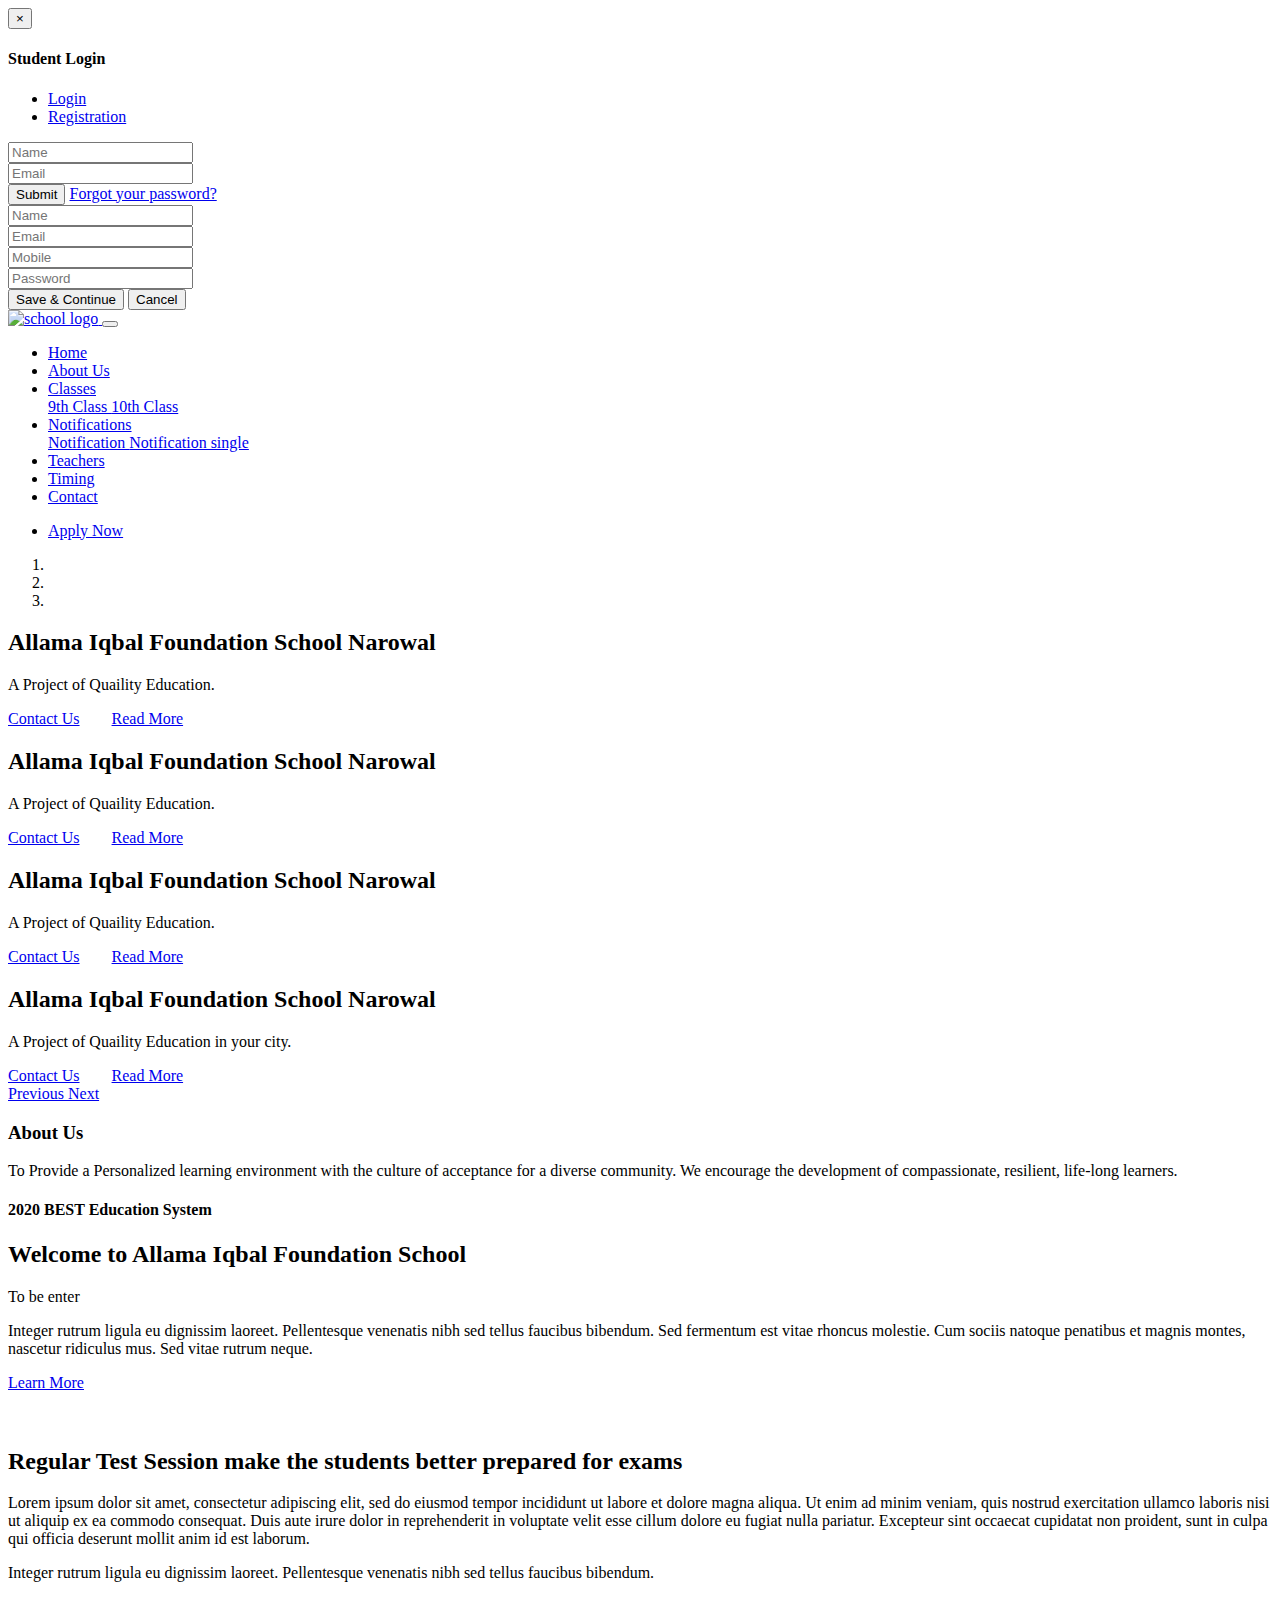
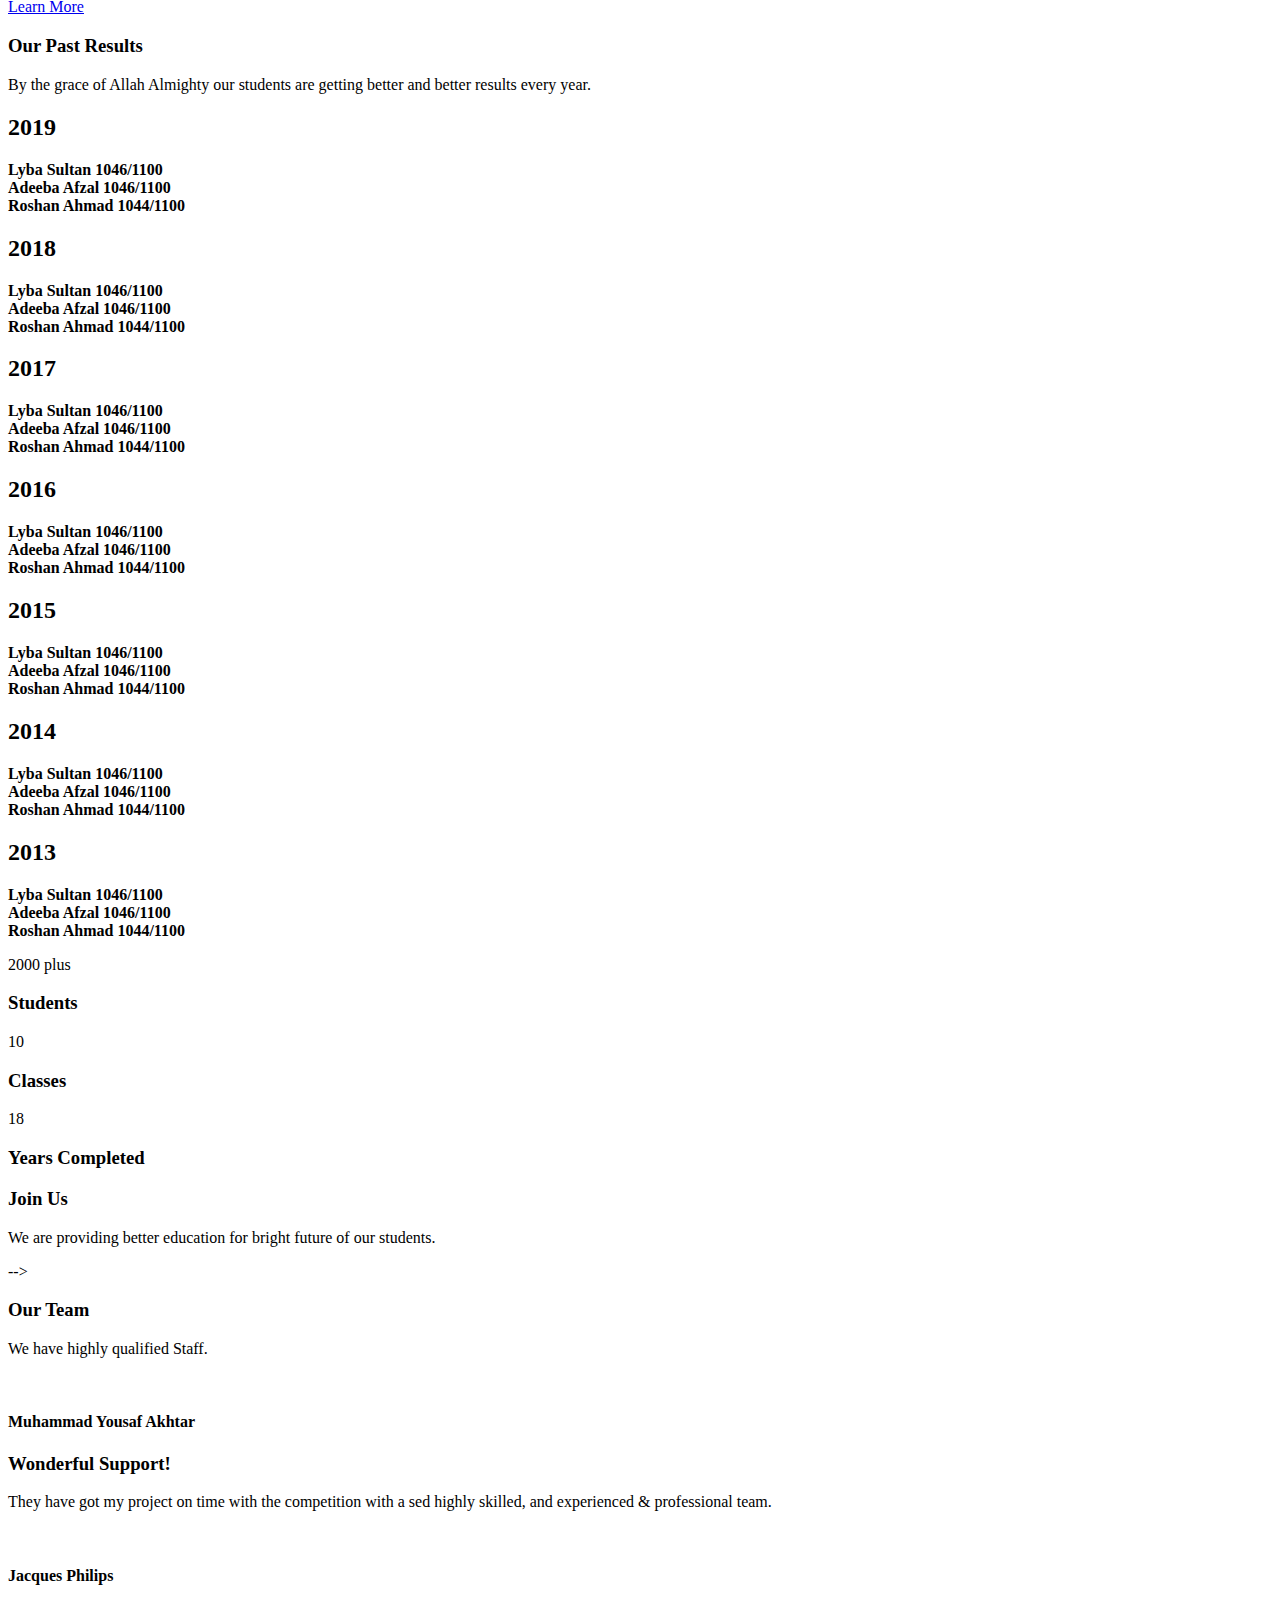
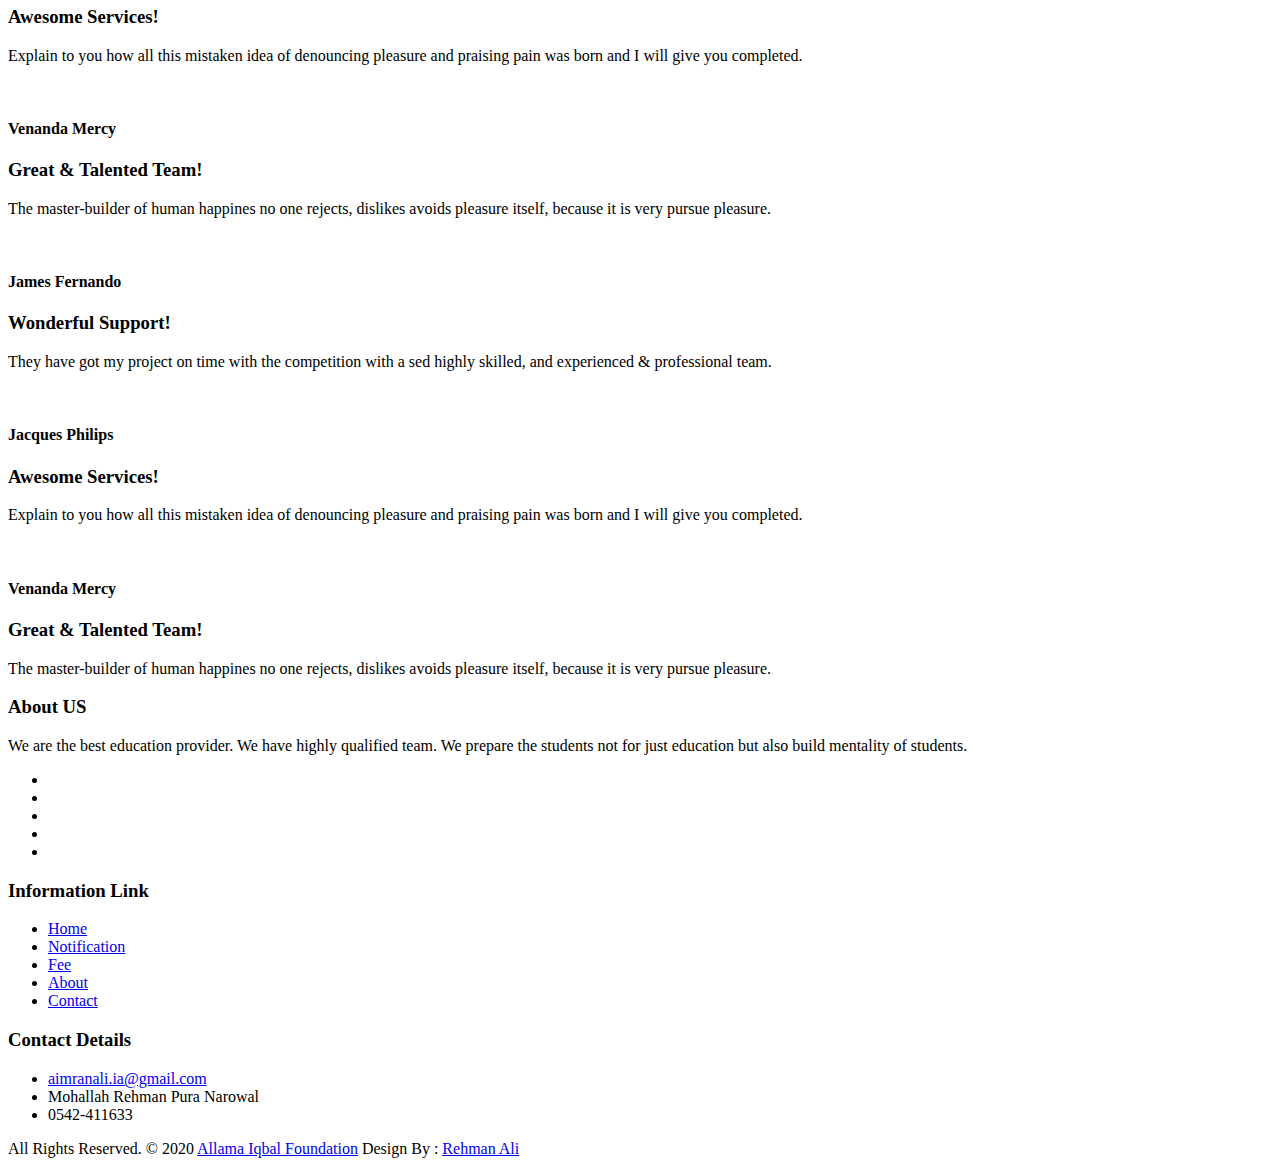
==== index.html @ 9b56fcb3 "Merge pull request #2 from Arehmanali/patch-2" ====
<!DOCTYPE html>
<html lang="en">

    <!-- Basic -->
    <meta charset="utf-8">
    <meta http-equiv="X-UA-Compatible" content="IE=edge">   
   
    <!-- Mobile Metas -->
    <meta name="viewport" content="width=device-width, initial-scale=1">
 
     <!-- Site Metas on title bar -->
    <title>Allama Iqbal Foundation School Narowal</title>  
    <meta name="keywords" content="">
    <meta name="description" content="">
    <meta name="author" content="">

    <!-- Site Icons -->
    <link rel="shortcut icon" href="images/favicon.ico" type="image/x-icon" />
    <link rel="apple-touch-icon" href="images/apple-touch-icon.png">

    <!-- Bootstrap CSS -->
    <link rel="stylesheet" href="css/bootstrap.min.css">
    <!-- Site CSS -->
    <link rel="stylesheet" href="style.css">
    <!-- ALL VERSION CSS -->
    <link rel="stylesheet" href="css/versions.css">
    <!-- Responsive CSS -->
    <link rel="stylesheet" href="css/responsive.css">
    <!-- Custom CSS -->
    <link rel="stylesheet" href="css/custom.css">

    <!-- Modernizer for Portfolio -->
    <script src="js/modernizer.js"></script>

    <!--[if lt IE 9]>
      <script src="https://oss.maxcdn.com/libs/html5shiv/3.7.0/html5shiv.js"></script>
      <script src="https://oss.maxcdn.com/libs/respond.js/1.4.2/respond.min.js"></script>
    <![endif]-->

</head>
<body class="host_version"> 

	<!-- Modal -->
	<div class="modal fade" id="login" tabindex="-1" role="dialog" aria-labelledby="myModalLabel">
	  <div class="modal-dialog modal-dialog-centered modal-lg" role="document">
		<div class="modal-content">
			<div class="modal-header tit-up">
				<button type="button" class="close" data-dismiss="modal" aria-hidden="true">&times;</button>
				<h4 class="modal-title">Student Login</h4>
			</div>
			<div class="modal-body customer-box">
				<!-- Nav tabs -->
				<ul class="nav nav-tabs">
					<li><a class="active" href="#Login" data-toggle="tab">Login</a></li>
					<li><a href="#Registration" data-toggle="tab">Registration</a></li>
				</ul>
				<!-- Tab panes -->
				<div class="tab-content">
					<div class="tab-pane active" id="Login">
						<form role="form" class="form-horizontal">
							<div class="form-group">
								<div class="col-sm-12">
									<input class="form-control" id="email1" placeholder="Name" type="text">
								</div>
							</div>
							<div class="form-group">
								<div class="col-sm-12">
									<input class="form-control" id="exampleInputPassword1" placeholder="Email" type="email">
								</div>
							</div>
							<div class="row">
								<div class="col-sm-10">
									<button type="submit" class="btn btn-light btn-radius btn-brd grd1">
										Submit
									</button>
									<a class="for-pwd" href="javascript:;">Forgot your password?</a>
								</div>
							</div>
						</form>
					</div>
					<div class="tab-pane" id="Registration">
						<form role="form" class="form-horizontal">
							<div class="form-group">
								<div class="col-sm-12">
									<input class="form-control" placeholder="Name" type="text">
								</div>
							</div>
							<div class="form-group">
								<div class="col-sm-12">
									<input class="form-control" id="email" placeholder="Email" type="email">
								</div>
							</div>
							<div class="form-group">
								<div class="col-sm-12">
									<input class="form-control" id="mobile" placeholder="Mobile" type="email">
								</div>
							</div>
							<div class="form-group">
								<div class="col-sm-12">
									<input class="form-control" id="password" placeholder="Password" type="password">
								</div>
							</div>
							<div class="row">							
								<div class="col-sm-10">
									<button type="button" class="btn btn-light btn-radius btn-brd grd1">
										Save &amp; Continue
									</button>
									<button type="button" class="btn btn-light btn-radius btn-brd grd1">
										Cancel</button>
								</div>
							</div>
						</form>
					</div>
				</div>
			</div>
		</div>
	  </div>
	</div>

    <!-- LOADER -->
	<div id="preloader">
		<div class="loader-container">
			<div class="progress-br float shadow">
				<div class="progress__item"></div>
			</div>
		</div>
	</div>
	<!-- END LOADER -->	
	
	<!-- Start header -->
	<header class="top-navbar">
		<nav class="navbar navbar-expand-lg navbar-light bg-light">
			<div class="container-fluid">
				<a class="navbar-brand" href="index.html">
                    <img src="images/logo.png" alt="school logo" />
                </a>
				<button class="navbar-toggler" type="button" data-toggle="collapse" data-target="#navbars-host" aria-controls="navbars-rs-food" aria-expanded="false" aria-label="Toggle navigation">
					<span class="icon-bar"></span>
                    <span class="icon-bar"></span>
                    <span class="icon-bar"></span>
				</button>
				<div class="collapse navbar-collapse" id="navbars-host">
					<ul class="navbar-nav ml-auto">
						<li class="nav-item active"><a class="nav-link" href="index.html">Home</a></li>
						<li class="nav-item"><a class="nav-link" href="#">About Us</a></li>
						<li class="nav-item dropdown">
							<a class="nav-link dropdown-toggle" href="#" id="dropdown-a" data-toggle="dropdown">Classes </a>
							<div class="dropdown-menu" aria-labelledby="dropdown-a">
								<a class="dropdown-item" href="course-grid-2.html">9th Class </a>
								<a class="dropdown-item" href="course-grid-3.html">10th Class </a>
								<!--<a class="dropdown-item" href="course-grid-4.html">6th Class </a>-->
							</div>
						</li>
						<li class="nav-item dropdown">
							<a class="nav-link dropdown-toggle" href="#" id="dropdown-a" data-toggle="dropdown">Notifications </a>
							<div class="dropdown-menu" aria-labelledby="dropdown-a">
								<a class="dropdown-item" href="#">Notification </a>
								<a class="dropdown-item" href="#">Notification single </a>
							</div>
						</li>
						<li class="nav-item"><a class="nav-link" href="#">Teachers</a></li>
						<li class="nav-item"><a class="nav-link" href="#">Timing</a></li>
						<li class="nav-item"><a class="nav-link" href="contact.html">Contact</a></li>
					</ul>
					<ul class="nav navbar-nav navbar-right">
                        <li><a class="hover-btn-new log orange" href="#" data-toggle="modal" data-target="#login"><span>Apply Now</span></a></li>
                    </ul>
				</div>
			</div>
		</nav>
	</header>
	<!-- End header -->
	
	<div id="carouselExampleControls" class="carousel slide bs-slider box-slider" data-ride="carousel" data-pause="hover" data-interval="false" >
		<!-- Indicators -->
		<ol class="carousel-indicators">
			<li data-target="#carouselExampleControls" data-slide-to="0" class="active"></li>
			<li data-target="#carouselExampleControls" data-slide-to="1"></li>
			<li data-target="#carouselExampleControls" data-slide-to="2"></li>
		</ol>
		<div class="carousel-inner" role="listbox">
			<div class="carousel-item active">
				<div id="home" class="first-section" style="background-image:url('images/slider-01.jpg');">
					<div class="dtab">
						<div class="container">
							<div class="row">
								<div class="col-md-12 col-sm-12 text-right">
									<div class="big-tagline">
										<h2><strong>Allama Iqbal Foundation School </strong>Narowal</h2>
										<p class="lead">A Project of Quaility Education.</p>
											<a href="#" class="hover-btn-new"><span>Contact Us</span></a>
											&nbsp;&nbsp;&nbsp;&nbsp;&nbsp;&nbsp;
											<a href="#" class="hover-btn-new"><span>Read More</span></a>
									</div>
								</div>
							</div><!-- end row -->            
						</div><!-- end container -->
					</div>
				</div><!-- end section -->
			</div>
			<div class="carousel-inner" role="listbox">
			<div class="carousel-item active">
				<div id="home" class="first-section" style="background-image:url('images/slider-01.jpg');">
					<div class="dtab">
						<div class="container">
							<div class="row">
								<div class="col-md-12 col-sm-12 text-right">
									<div class="big-tagline">
										<h2><strong>Allama Iqbal Foundation School </strong>Narowal</h2>
										<p class="lead">A Project of Quaility Education.</p>
											<a href="#" class="hover-btn-new"><span>Contact Us</span></a>
											&nbsp;&nbsp;&nbsp;&nbsp;&nbsp;&nbsp;
											<a href="#" class="hover-btn-new"><span>Read More</span></a>
									</div>
								</div>
							</div><!-- end row -->            
						</div><!-- end container -->
					</div>
				</div><!-- end section -->
			</div>
			<div class="carousel-item">
				<div id="home" class="first-section" style="background-image:url('images/slider-02.jpg');">
					<div class="dtab">
						<div class="container">
							<div class="row">
								<div class="col-md-12 col-sm-12 text-left">
									<div class="big-tagline">
										<h2 data-animation="animated zoomInRight">Allama Iqbal Foundation School <strong>Narowal</strong></h2>
										<p class="lead" data-animation="animated fadeInLeft">A Project of Quaility Education.  </p>
											<a href="#" class="hover-btn-new"><span>Contact Us</span></a>
											&nbsp;&nbsp;&nbsp;&nbsp;&nbsp;&nbsp;
											<a href="#" class="hover-btn-new"><span>Read More</span></a>
									</div>
								</div>
							</div><!-- end row -->            
						</div><!-- end container -->
					</div>
				</div><!-- end section -->
			</div>
			<div class="carousel-item">
				<div id="home" class="first-section" style="background-image:url('images/slider-03.jpg');">
					<div class="dtab">
						<div class="container">
							<div class="row">
								<div class="col-md-12 col-sm-12 text-center">
									<div class="big-tagline">
										<h2 data-animation="animated zoomInRight"><strong>Allama Iqbal Foundation School </strong><strong>Narowal</strong></h2>
										<p class="lead" data-animation="animated fadeInLeft">A Project of Quaility Education in your city. </p>
											<a href="#" class="hover-btn-new"><span>Contact Us</span></a>
											&nbsp;&nbsp;&nbsp;&nbsp;&nbsp;&nbsp;
											<a href="#" class="hover-btn-new"><span>Read More</span></a>
									</div>
								</div>
							</div><!-- end row -->            
						</div><!-- end container -->
					</div>
				</div><!-- end section -->
			</div>
			<!-- Left Control -->
			<a class="new-effect carousel-control-prev" href="#carouselExampleControls" role="button" data-slide="prev">
				<span class="fa fa-angle-left" aria-hidden="true"></span>
				<span class="sr-only">Previous</span>
			</a>

			<!-- Right Control -->
			<a class="new-effect carousel-control-next" href="#carouselExampleControls" role="button" data-slide="next">
				<span class="fa fa-angle-right" aria-hidden="true"></span>
				<span class="sr-only">Next</span>
			</a>
		</div>
	</div>
	
    <div id="overviews" class="section wb">
        <div class="container">
            <div class="section-title row text-center">
                <div class="col-md-8 offset-md-2">
                    <h3>About Us</h3>
                    <p class="lead">To Provide a Personalized learning environment with the culture of acceptance for a diverse community. We encourage the development of compassionate, resilient, life-long learners.

                    </p>
                </div>
            </div><!-- end title -->
        
            <div class="row align-items-center">
                <div class="col-xl-6 col-lg-6 col-md-12 col-sm-12">
                    <div class="message-box">
                        <h4>2020 BEST Education System</h4>
                        <h2>Welcome to Allama Iqbal Foundation School</h2>
                        <p>To be enter</p>

                        <p> Integer rutrum ligula eu dignissim laoreet. Pellentesque venenatis nibh sed tellus faucibus bibendum. Sed fermentum est vitae rhoncus molestie. Cum sociis natoque penatibus et magnis montes, nascetur ridiculus mus. Sed vitae rutrum neque. </p>

                        <a href="#" class="hover-btn-new orange"><span>Learn More</span></a>
                    </div><!-- end messagebox -->
                </div><!-- end col -->
				
				<div class="col-xl-6 col-lg-6 col-md-12 col-sm-12">
                    <div class="post-media wow fadeIn">
                        <img src="images/about_02.jpg" alt="" class="img-fluid img-rounded">
                    </div><!-- end media -->
                </div><!-- end col -->
			</div>
			<div class="row align-items-center">
				<div class="col-xl-6 col-lg-6 col-md-12 col-sm-12">
                    <div class="post-media wow fadeIn">
                        <img src="images/about_03.jpg" alt="" class="img-fluid img-rounded">
                    </div><!-- end media -->
                </div><!-- end col -->
				
				<div class="col-xl-6 col-lg-6 col-md-12 col-sm-12">
                    <div class="message-box">
                        <h2>Regular Test Session make the students better prepared for exams</h2>
                        <p>Lorem ipsum dolor sit amet, consectetur adipiscing elit, sed do eiusmod tempor incididunt ut labore et dolore magna aliqua. Ut enim ad minim veniam, quis nostrud exercitation ullamco laboris nisi ut aliquip ex ea commodo consequat. Duis aute irure dolor in reprehenderit in voluptate velit esse cillum dolore eu fugiat nulla pariatur. Excepteur sint occaecat cupidatat non proident, sunt in culpa qui officia deserunt mollit anim id est laborum.</p>

                        <p> Integer rutrum ligula eu dignissim laoreet. Pellentesque venenatis nibh sed tellus faucibus bibendum.</p>

                        <a href="#" class="hover-btn-new orange"><span>Learn More</span></a>
                    </div><!-- end messagebox -->
                </div><!-- end col -->
				
            </div><!-- end row -->
        </div><!-- end container -->
    </div><!-- end section -->

    <section class="section lb page-section">
		<div class="container">
			 <div class="section-title row text-center">
                <div class="col-md-8 offset-md-2">
                    <h3>Our Past Results</h3>
                    <p class="lead">By the grace of Allah Almighty our students are getting better and better results every year.</p>
                </div>
            </div><!-- end title -->
			<div class="timeline">
				<div class="timeline__wrap">
					<div class="timeline__items">
						<div class="timeline__item">
							<div class="timeline__content img-bg-01">
								<h2>2019</h2>
								<p>
                                    <strong>Lyba Sultan      <b>1046/1100</b></strong><br/>
                                    <strong>Adeeba Afzal       <b>1046/1100</b></strong><br/>
                                    <strong>Roshan Ahmad       <b>1044/1100</b></strong><br/>
                                </p>
							</div>
						</div>
						<div class="timeline__item">
							<div class="timeline__content img-bg-02">
								<h2>2018</h2>
								<p>
                                    <strong>Lyba Sultan      <b>1046/1100</b></strong><br/>
                                    <strong>Adeeba Afzal       <b>1046/1100</b></strong><br/>
                                    <strong>Roshan Ahmad       <b>1044/1100</b></strong><br/>
                                </p>
							</div>
						</div>
						<div class="timeline__item">
							<div class="timeline__content img-bg-03">
								<h2>2017</h2>
								<p>
                                    <strong>Lyba Sultan      <b>1046/1100</b></strong><br/>
                                    <strong>Adeeba Afzal       <b>1046/1100</b></strong><br/>
                                    <strong>Roshan Ahmad       <b>1044/1100</b></strong><br/>
                                </p>
							</div>
						</div>
						<div class="timeline__item">
							<div class="timeline__content img-bg-04">
								<h2>2016</h2>
								<p>
                                    <strong>Lyba Sultan      <b>1046/1100</b></strong><br/>
                                    <strong>Adeeba Afzal       <b>1046/1100</b></strong><br/>
                                    <strong>Roshan Ahmad       <b>1044/1100</b></strong><br/>
                                </p>
							</div>
						</div>
						<div class="timeline__item">
							<div class="timeline__content img-bg-01">
								<h2>2015</h2>
								<p>
                                    <strong>Lyba Sultan      <b>1046/1100</b></strong><br/>
                                    <strong>Adeeba Afzal       <b>1046/1100</b></strong><br/>
                                    <strong>Roshan Ahmad       <b>1044/1100</b></strong><br/>
                                </p>
							</div>
						</div>
						<div class="timeline__item">
							<div class="timeline__content img-bg-02">
								<h2>2014</h2>
								<p>
                                    <strong>Lyba Sultan      <b>1046/1100</b></strong><br/>
                                    <strong>Adeeba Afzal       <b>1046/1100</b></strong><br/>
                                    <strong>Roshan Ahmad       <b>1044/1100</b></strong><br/>
                                </p>
							</div>
						</div>
						<div class="timeline__item">
							<div class="timeline__content img-bg-03">
								<h2>2013</h2>
								<p>
                                    <strong>Lyba Sultan      <b>1046/1100</b></strong><br/>
                                    <strong>Adeeba Afzal       <b>1046/1100</b></strong><br/>
                                    <strong>Roshan Ahmad       <b>1044/1100</b></strong><br/>
                                </p>
							</div>
						</div>
					</div>
				</div>
			</div>
		</div>
	</section>

	<div class="section cl">
		<div class="container">
			<div class="row text-left stat-wrap">
				<div class="col-md-4 col-sm-4 col-xs-12">
					<span data-scroll class="global-radius icon_wrap effect-1 alignleft"><i class="flaticon-study"></i></span>
					<p class="stat_count">2000 plus</p>
					<h3>Students</h3>
				</div><!-- end col -->

				<div class="col-md-4 col-sm-4 col-xs-12">
					<span data-scroll class="global-radius icon_wrap effect-1 alignleft"><i class="flaticon-online"></i></span>
					<p class="stat_count">10</p>
					<h3>Classes</h3>
				</div><!-- end col -->

				<div class="col-md-4 col-sm-4 col-xs-12">
					<span data-scroll class="global-radius icon_wrap effect-1 alignleft"><i class="flaticon-years"></i></span>
					<p class="stat_count">18</p>
					<h3>Years Completed</h3>
				</div><!-- end col -->
			</div><!-- end row -->
		</div><!-- end container -->
	</div><!-- end section -->

    <div id="plan" class="section lb">
        <div class="container">
            <div class="section-title text-center">
                <h3>Join Us </h3>
                <p>We are providing better education for bright future of our students.</p>
            </div><!-- end title -->

          <!--  <div class="row">
                <div class="col-md-6 offset-md-3">
                    <div class="message-box">
                        <ul class="nav nav-pills nav-stacked" id="myTabs">
                            <li><a class="active" href="#tab1" data-toggle="pill">Monthly Basis</a></li>
                            <li><a href="#tab2" data-toggle="pill">Yearly Basis</a></li>
                        </ul>
                    </div>
                </div> end col 
            </div>

            <hr class="invis">

            <div class="row">
                <div class="col-md-12">
                    <div class="tab-content">
                        <div class="tab-pane active fade show" id="tab1">
                            <div class="row text-center">
                                <div class="col-md-4">
                                    <div class="pricing-table pricing-table-highlighted">
                                        <div class="pricing-table-header grd1">
                                            <h2></h2>
                                            <h3>per month</h3>
                                        </div>
                                        <div class="pricing-table-space"></div>
                                        <div class="pricing-table-features">
                                            <p><i class="fa fa-envelope-o"></i> <strong>250</strong> Email Addresses</p>
                                            <p><i class="fa fa-rocket"></i> <strong>125GB</strong> of Storage</p>
                                            <p><i class="fa fa-database"></i> <strong>140</strong> Databases</p>
                                            <p><i class="fa fa-link"></i> <strong>60</strong> Domains</p>
                                            <p><i class="fa fa-life-ring"></i> <strong>24/7 Unlimited</strong> Support</p>
                                        </div>
                                        <div class="pricing-table-sign-up">
                                            <a href="#" class="hover-btn-new orange"><span>Order Now</span></a>
                                        </div>
                                    </div>
                                </div>
                                <div class="col-md-4">
                                    <div class="pricing-table pricing-table-highlighted">
                                        <div class="pricing-table-header grd1">
                                            <h2>$59</h2>
                                            <h3>per month</h3>
                                        </div>
                                        <div class="pricing-table-space"></div>
                                        <div class="pricing-table-features">
                                            <p><i class="fa fa-envelope-o"></i> <strong>150</strong> Email Addresses</p>
                                            <p><i class="fa fa-rocket"></i> <strong>65GB</strong> of Storage</p>
                                            <p><i class="fa fa-database"></i> <strong>60</strong> Databases</p>
                                            <p><i class="fa fa-link"></i> <strong>30</strong> Domains</p>
                                            <p><i class="fa fa-life-ring"></i> <strong>24/7 Unlimited</strong> Support</p>
                                        </div>
                                        <div class="pricing-table-sign-up">
                                            <a href="#" class="hover-btn-new orange"><span>Order Now</span></a>
                                        </div>
                                    </div>
                                </div>

                                <div class="col-md-4">
                                    <div class="pricing-table pricing-table-highlighted">
                                        <div class="pricing-table-header grd1">
                                            <h2>$85</h2>
                                            <h3>per month</h3>
                                        </div>
                                        <div class="pricing-table-space"></div>
                                        <div class="pricing-table-features">
                                            <p><i class="fa fa-envelope-o"></i> <strong>250</strong> Email Addresses</p>
                                            <p><i class="fa fa-rocket"></i> <strong>125GB</strong> of Storage</p>
                                            <p><i class="fa fa-database"></i> <strong>140</strong> Databases</p>
                                            <p><i class="fa fa-link"></i> <strong>60</strong> Domains</p>
                                            <p><i class="fa fa-life-ring"></i> <strong>24/7 Unlimited</strong> Support</p>
                                        </div>
                                        <div class="pricing-table-sign-up">
                                            <a href="#" class="hover-btn-new orange"><span>Order Now</span></a>
                                        </div>
                                    </div>
                                </div>
                            </div><!-- end row 
                        </div><!-- end pane 

                        <div class="tab-pane fade" id="tab2">
                            <div class="row text-center">
                                <div class="col-md-4">
                                    <div class="pricing-table pricing-table-highlighted">
                                        <div class="pricing-table-header grd1">
                                            <h2>$477</h2>
                                            <h3>Year</h3>
                                        </div>
                                        <div class="pricing-table-space"></div>
                                        <div class="pricing-table-features">
                                            <p><i class="fa fa-envelope-o"></i> <strong>250</strong> Email Addresses</p>
                                            <p><i class="fa fa-rocket"></i> <strong>125GB</strong> of Storage</p>
                                            <p><i class="fa fa-database"></i> <strong>140</strong> Databases</p>
                                            <p><i class="fa fa-link"></i> <strong>60</strong> Domains</p>
                                            <p><i class="fa fa-life-ring"></i> <strong>24/7 Unlimited</strong> Support</p>
                                        </div>
                                        <div class="pricing-table-sign-up">
                                            <a href="#" class="hover-btn-new orange"><span>Order Now</span></a>
                                        </div>
                                    </div>
                                </div>
                                <div class="col-md-4">
                                    <div class="pricing-table pricing-table-highlighted">
                                        <div class="pricing-table-header grd1">
                                            <h2>$485</h2>
                                            <h3>Year</h3>
                                        </div>
                                        <div class="pricing-table-space"></div>
                                        <div class="pricing-table-features">
                                            <p><i class="fa fa-envelope-o"></i> <strong>150</strong> Email Addresses</p>
                                            <p><i class="fa fa-rocket"></i> <strong>65GB</strong> of Storage</p>
                                            <p><i class="fa fa-database"></i> <strong>60</strong> Databases</p>
                                            <p><i class="fa fa-link"></i> <strong>30</strong> Domains</p>
                                            <p><i class="fa fa-life-ring"></i> <strong>24/7 Unlimited</strong> Support</p>
                                        </div>
                                        <div class="pricing-table-sign-up">
                                            <a href="#" class="hover-btn-new orange"><span>Order Now</span></a>
                                        </div>
                                    </div>
                                </div>

                                <div class="col-md-4">
                                    <div class="pricing-table pricing-table-highlighted">
                                        <div class="pricing-table-header grd1">
                                            <h2>$500</h2>
                                            <h3>Year</h3>
                                        </div>
                                        <div class="pricing-table-space"></div>
                                        <div class="pricing-table-features">
                                            <p><i class="fa fa-envelope-o"></i> <strong>250</strong> Email Addresses</p>
                                            <p><i class="fa fa-rocket"></i> <strong>125GB</strong> of Storage</p>
                                            <p><i class="fa fa-database"></i> <strong>140</strong> Databases</p>
                                            <p><i class="fa fa-link"></i> <strong>60</strong> Domains</p>
                                            <p><i class="fa fa-life-ring"></i> <strong>24/7 Unlimited</strong> Support</p>
                                        </div>
                                        <div class="pricing-table-sign-up">
                                            <a href="#" class="hover-btn-new orange"><span>Order Now</span></a>
                                        </div>
                                    </div>
                                </div>
                            </div> end row -->
                        </div><!-- end pane -->
                    </div><!-- end content -->
                </div><!-- end col -->
            </div><!-- end row -->
        </div><!-- end container -->
    </div><!-- end section -->
-->
    <div id="testimonials" class="parallax section db parallax-off" style="background-image:url('images/parallax_04.jpg');">
        <div class="container">
            <div class="section-title text-center">
                <h3>Our Team</h3>
                <p>We have highly qualified Staff. </p>
            </div><!-- end title -->

            <div class="row">
                <div class="col-md-12 col-sm-12">
                    <div class="testi-carousel owl-carousel owl-theme">
                        <div class="testimonial clearfix">
							<div class="testi-meta">
                                <img src="images/testi_01.png" alt="" class="img-fluid">
                                <h4>Muhammad Yousaf Akhtar</h4>
                            </div>
                            <div class="desc">
                                <h3><i class="fa fa-quote-left"></i> Wonderful Support!</h3>
                                <p class="lead">They have got my project on time with the competition with a sed highly skilled, and experienced & professional team.</p>
                            </div>
                            <!-- end testi-meta -->
                        </div>
                        <!-- end testimonial -->

                        <div class="testimonial clearfix">
							<div class="testi-meta">
                                <img src="images/testi_02.png" alt="" class="img-fluid">
                                <h4>Jacques Philips </h4>
                            </div>
                            <div class="desc">
                                <h3><i class="fa fa-quote-left"></i> Awesome Services!</h3>
                                <p class="lead">Explain to you how all this mistaken idea of denouncing pleasure and praising pain was born and I will give you completed.</p>
                            </div>
                            <!-- end testi-meta -->
                        </div>
                        <!-- end testimonial -->

                        <div class="testimonial clearfix">
							<div class="testi-meta">
                                <img src="images/testi_03.png" alt="" class="img-fluid ">
                                <h4>Venanda Mercy </h4>
                            </div>
                            <div class="desc">
                                <h3><i class="fa fa-quote-left"></i> Great & Talented Team!</h3>
                                <p class="lead">The master-builder of human happines no one rejects, dislikes avoids pleasure itself, because it is very pursue pleasure. </p>
                            </div>
                            <!-- end testi-meta -->
                        </div>
                        <!-- end testimonial -->
                        <div class="testimonial clearfix">
							<div class="testi-meta">
                                <img src="images/testi_01.png" alt="" class="img-fluid">
                                <h4>James Fernando </h4>
                            </div>
                            <div class="desc">
                                <h3><i class="fa fa-quote-left"></i> Wonderful Support!</h3>
                                <p class="lead">They have got my project on time with the competition with a sed highly skilled, and experienced & professional team.</p>
                            </div>
                            <!-- end testi-meta -->
                        </div>
                        <!-- end testimonial -->

                        <div class="testimonial clearfix">
							<div class="testi-meta">
                                <img src="images/testi_02.png" alt="" class="img-fluid">
                                <h4>Jacques Philips </h4>
                            </div>
                            <div class="desc">
                                <h3><i class="fa fa-quote-left"></i> Awesome Services!</h3>
                                <p class="lead">Explain to you how all this mistaken idea of denouncing pleasure and praising pain was born and I will give you completed.</p>
                            </div>
                            <!-- end testi-meta -->
                        </div>
                        <!-- end testimonial -->

                        <div class="testimonial clearfix">
							<div class="testi-meta">
                                <img src="images/testi_03.png" alt="" class="img-fluid">
                                <h4>Venanda Mercy </h4>
                            </div>
                            <div class="desc">
                                <h3><i class="fa fa-quote-left"></i> Great & Talented Team!</h3>
                                <p class="lead">The master-builder of human happines no one rejects, dislikes avoids pleasure itself, because it is very pursue pleasure. </p>
                            </div>
                            <!-- end testi-meta -->
                        </div><!-- end testimonial -->
                    </div><!-- end carousel -->
                </div><!-- end col -->
            </div><!-- end row -->
        </div><!-- end container -->
    </div><!-- end section 

    <div class="parallax section dbcolor">
        <div class="container">
            <div class="row logos">
                <div class="col-md-2 col-sm-2 col-xs-6 wow fadeInUp">
                    <a href="#"><img src="images/logo_01.png" alt="" class="img-repsonsive"></a>
                </div>
                <div class="col-md-2 col-sm-2 col-xs-6 wow fadeInUp">
                    <a href="#"><img src="images/logo_02.png" alt="" class="img-repsonsive"></a>
                </div>
                <div class="col-md-2 col-sm-2 col-xs-6 wow fadeInUp">
                    <a href="#"><img src="images/logo_03.png" alt="" class="img-repsonsive"></a>
                </div>
                <div class="col-md-2 col-sm-2 col-xs-6 wow fadeInUp">
                    <a href="#"><img src="images/logo_04.png" alt="" class="img-repsonsive"></a>
                </div>
                <div class="col-md-2 col-sm-2 col-xs-6 wow fadeInUp">
                    <a href="#"><img src="images/logo_05.png" alt="" class="img-repsonsive"></a>
                </div>
                <div class="col-md-2 col-sm-2 col-xs-6 wow fadeInUp">
                    <a href="#"><img src="images/logo_06.png" alt="" class="img-repsonsive"></a>
                </div>
            </div>
        </div>
    </div> end section -->

    <footer class="footer">
        <div class="container">
            <div class="row">
                <div class="col-lg-4 col-md-4 col-xs-12">
                    <div class="widget clearfix">
                        <div class="widget-title">
                            <h3>About US</h3>
                        </div>
                        <p> We are the best education provider. We have highly qualified team. We prepare the students not for just education but also build mentality of students.</p>   
						<div class="footer-right">
							<ul class="footer-links-soi">
								<li><a href="#"><i class="fa fa-facebook"></i></a></li>
								<li><a href="#"><i class="fa fa-github"></i></a></li>
								<li><a href="#"><i class="fa fa-twitter"></i></a></li>
								<li><a href="#"><i class="fa fa-dribbble"></i></a></li>
								<li><a href="#"><i class="fa fa-pinterest"></i></a></li>
							</ul><!-- end links -->
						</div>						
                    </div><!-- end clearfix -->
                </div><!-- end col -->

				<div class="col-lg-4 col-md-4 col-xs-12">
                    <div class="widget clearfix">
                        <div class="widget-title">
                            <h3>Information Link</h3>
                        </div>
                        <ul class="footer-links">
                            <li><a href="#">Home</a></li>
                            <li><a href="#">Notification</a></li>
                            <li><a href="#">Fee</a></li>
							<li><a href="#">About</a></li>
							<li><a href="#">Contact</a></li>
                        </ul><!-- end links -->
                    </div><!-- end clearfix -->
                </div><!-- end col -->
				
                <div class="col-lg-4 col-md-4 col-xs-12">
                    <div class="widget clearfix">
                        <div class="widget-title">
                            <h3>Contact Details</h3>
                        </div>

                        <ul class="footer-links">
                            <li><a href="mailto:#">aimranali.ia@gmail.com</a></li>
                            <li>Mohallah Rehman Pura Narowal</li>
                            <li>0542-411633</li>
                        </ul><!-- end links -->
                    </div><!-- end clearfix -->
                </div><!-- end col -->
				
            </div><!-- end row -->
        </div><!-- end container -->
    </footer><!-- end footer -->

    <div class="copyrights">
        <div class="container">
            <div class="footer-distributed">
                <div class="footer-center">                   
                    <p class="footer-company-name">All Rights Reserved. &copy; 2020 <a href="#">Allama Iqbal Foundation</a> Design By : <a href="http://rehmanali.me">Rehman Ali</a></p>
                </div>
            </div>
        </div><!-- end container -->
    </div><!-- end copyrights -->

    <a href="#" id="scroll-to-top" class="dmtop global-radius"><i class="fa fa-angle-up"></i></a>

    <!-- ALL JS FILES -->
    <script src="js/all.js"></script>
    <!-- ALL PLUGINS -->
    <script src="js/custom.js"></script>
	<script src="js/timeline.min.js"></script>
	<script>
		timeline(document.querySelectorAll('.timeline'), {
			forceVerticalMode: 700,
			mode: 'horizontal',
			verticalStartPosition: 'left',
			visibleItems: 4
		});
	</script>
</body>
</html>
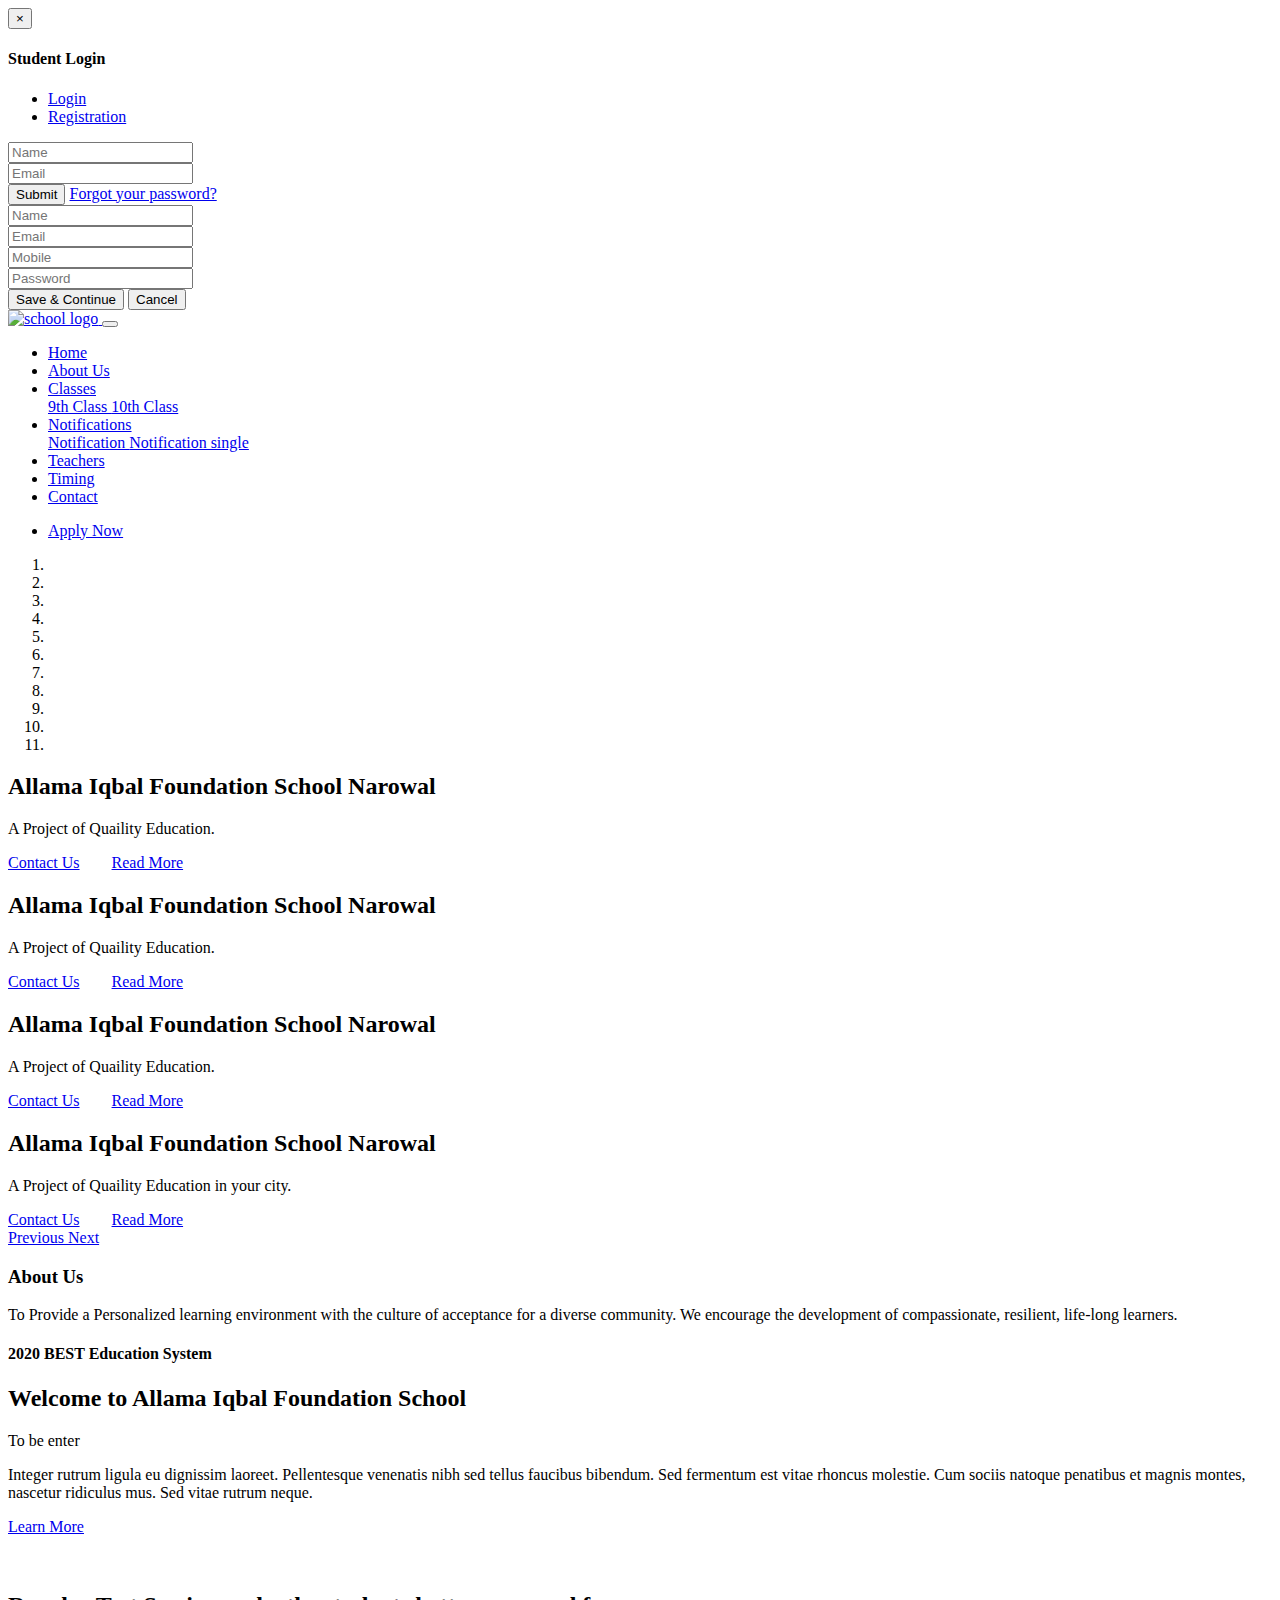
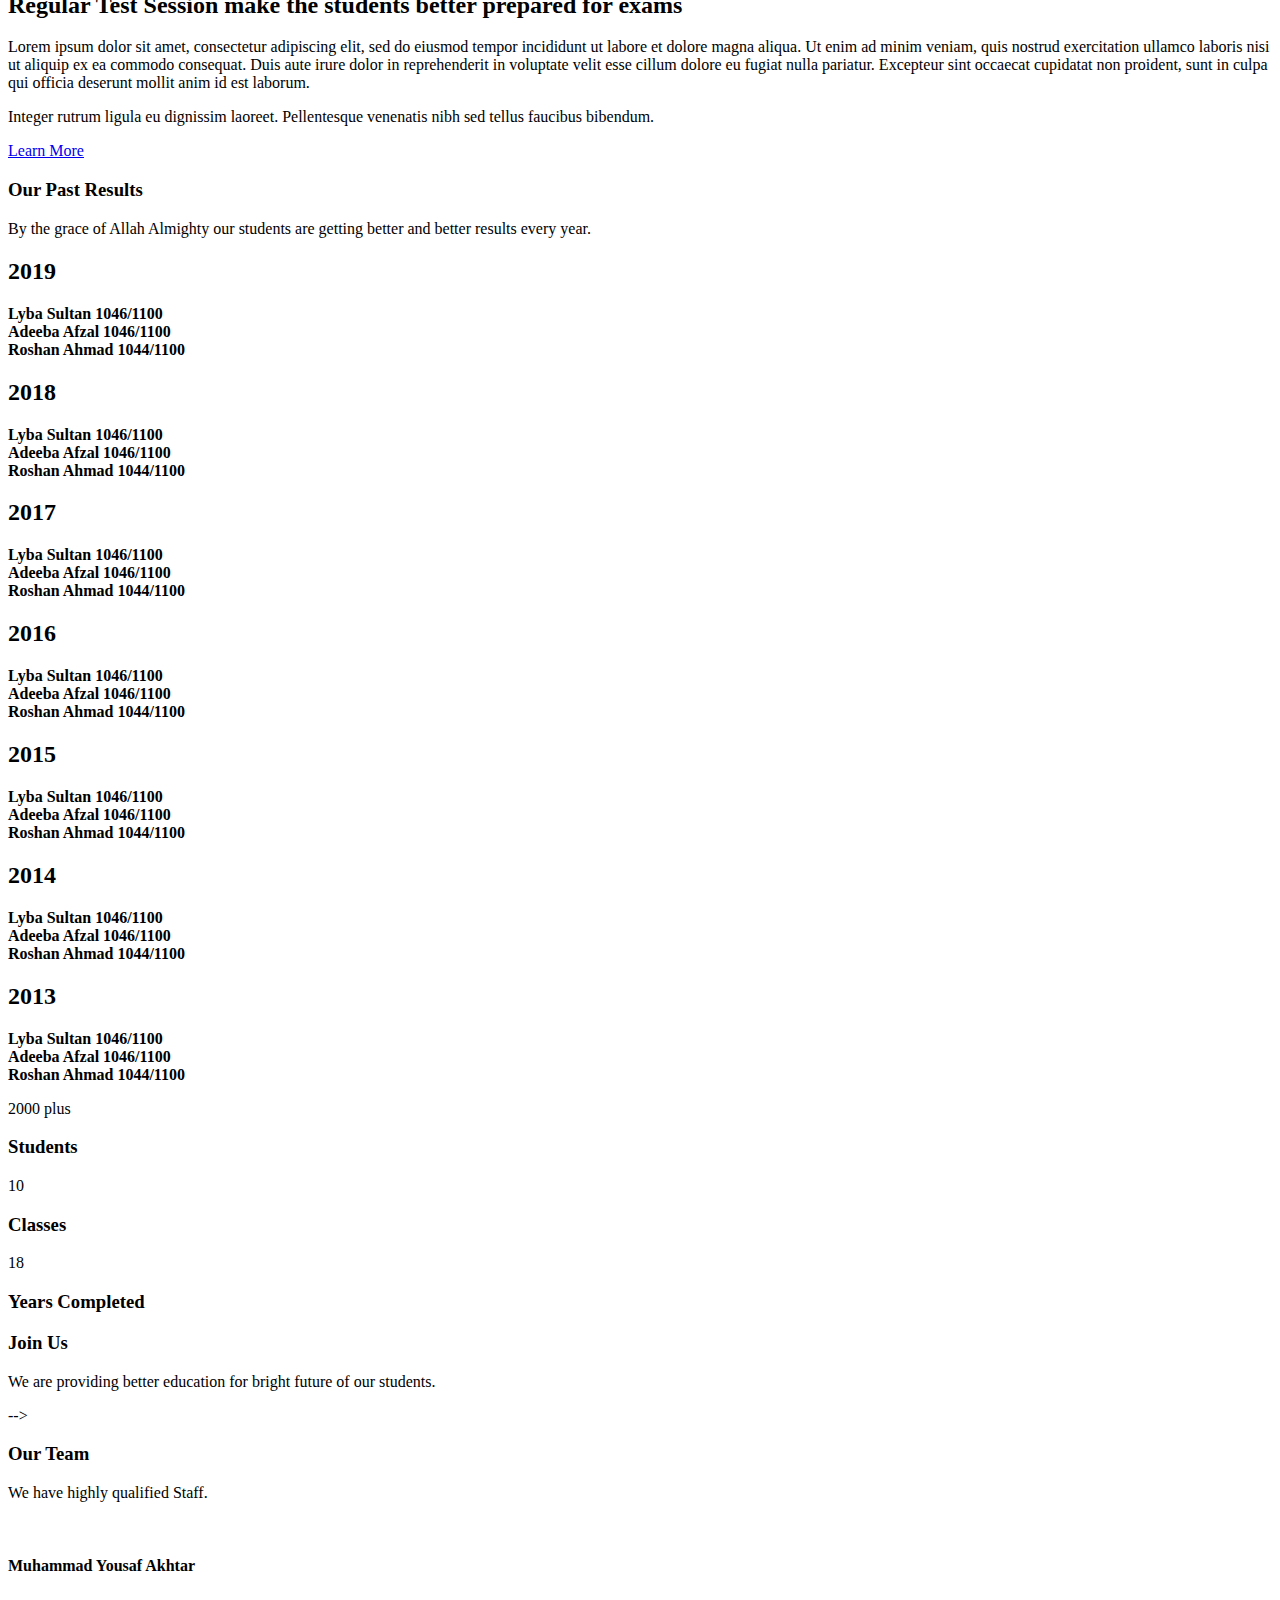
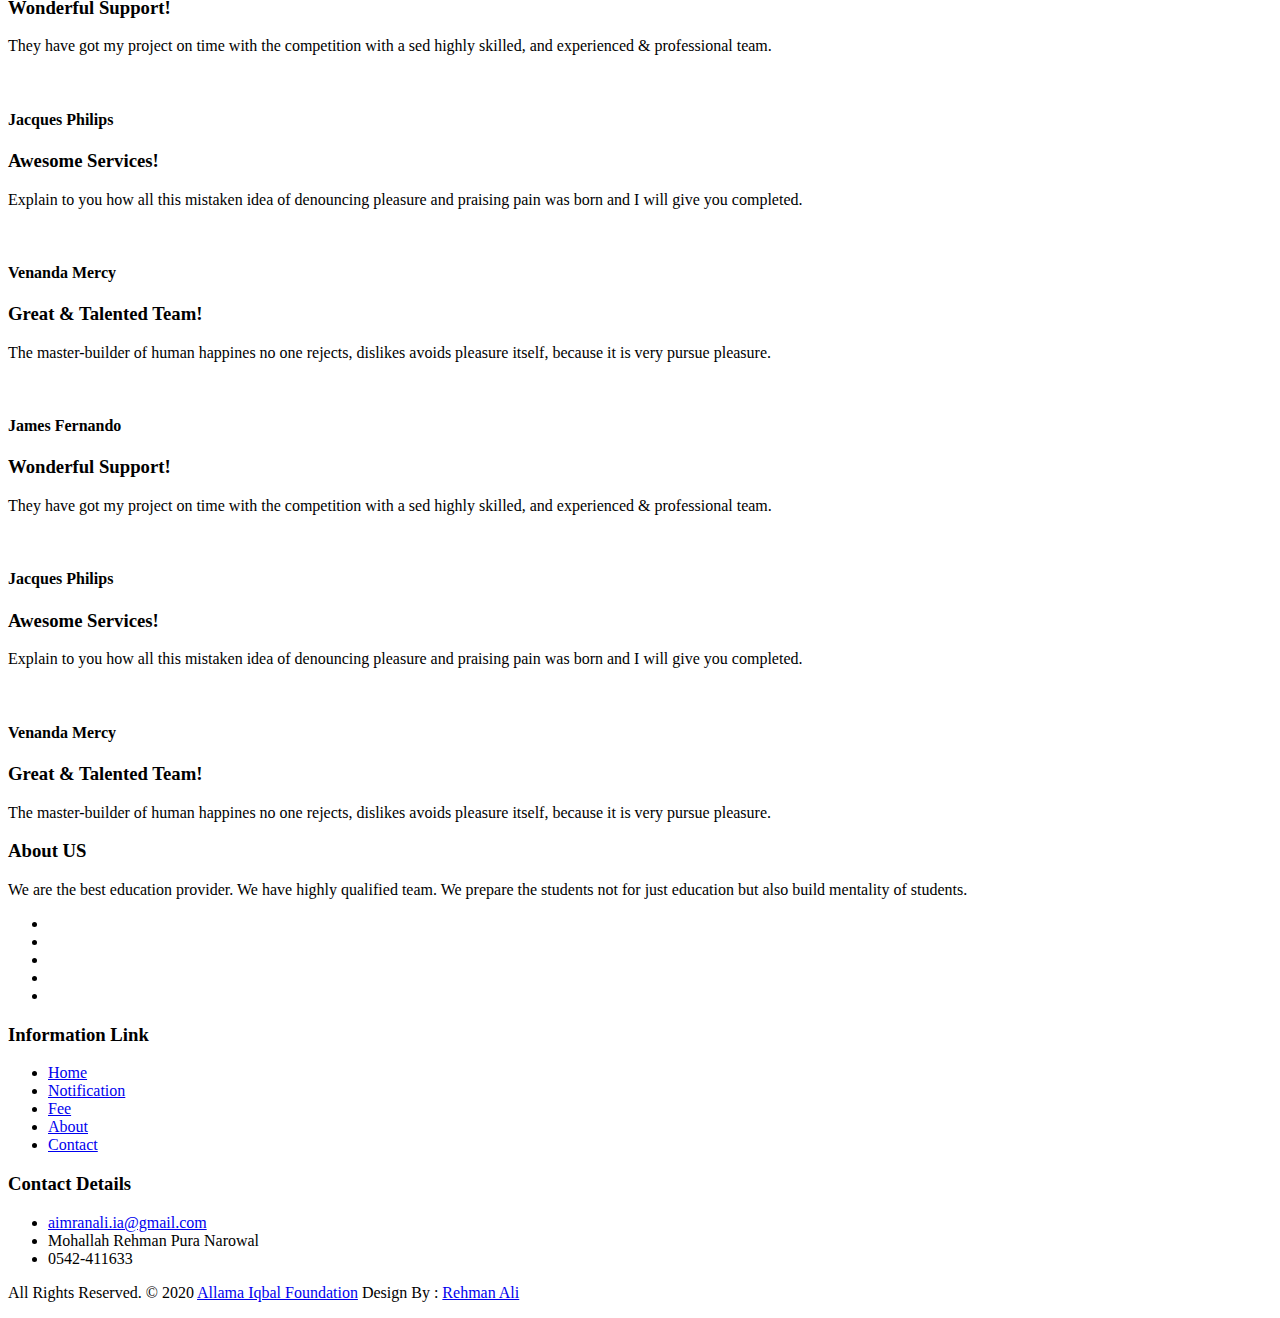
==== commit ff9b404e: "added classes upto 10" ====
--- a/index.html
+++ b/index.html
@@ -177,6 +177,14 @@
 			<li data-target="#carouselExampleControls" data-slide-to="0" class="active"></li>
 			<li data-target="#carouselExampleControls" data-slide-to="1"></li>
 			<li data-target="#carouselExampleControls" data-slide-to="2"></li>
+			<li data-target="#carouselExampleControls" data-slide-to="3"></li>
+			<li data-target="#carouselExampleControls" data-slide-to="4"></li>
+			<li data-target="#carouselExampleControls" data-slide-to="5"></li>
+			<li data-target="#carouselExampleControls" data-slide-to="6"></li>
+			<li data-target="#carouselExampleControls" data-slide-to="7"></li>
+			<li data-target="#carouselExampleControls" data-slide-to="8"></li>
+			<li data-target="#carouselExampleControls" data-slide-to="9"></li>
+			<li data-target="#carouselExampleControls" data-slide-to="10"></li>
 		</ol>
 		<div class="carousel-inner" role="listbox">
 			<div class="carousel-item active">
